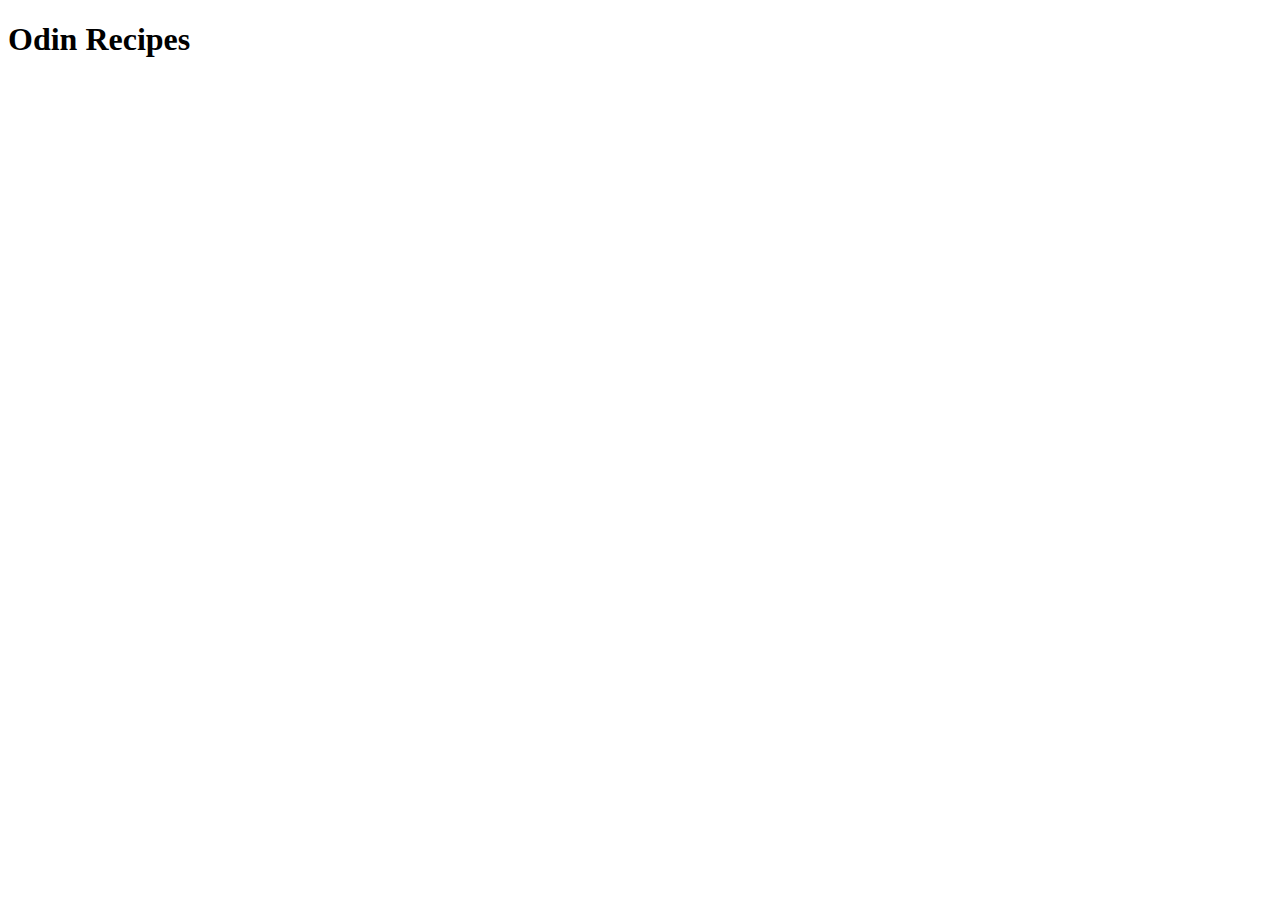
==== index.html @ cdbf5e08 "Create recipe website homepage" ====
<!DOCTYPE html>
<html lang="en">
<head>
    <meta charset="UTF-8">
    <meta name="viewport" content="width=device-width, initial-scale=1.0">
    <title>Document</title>
</head>
<body>
    <h1>Odin Recipes</h1>
</body>
</html>
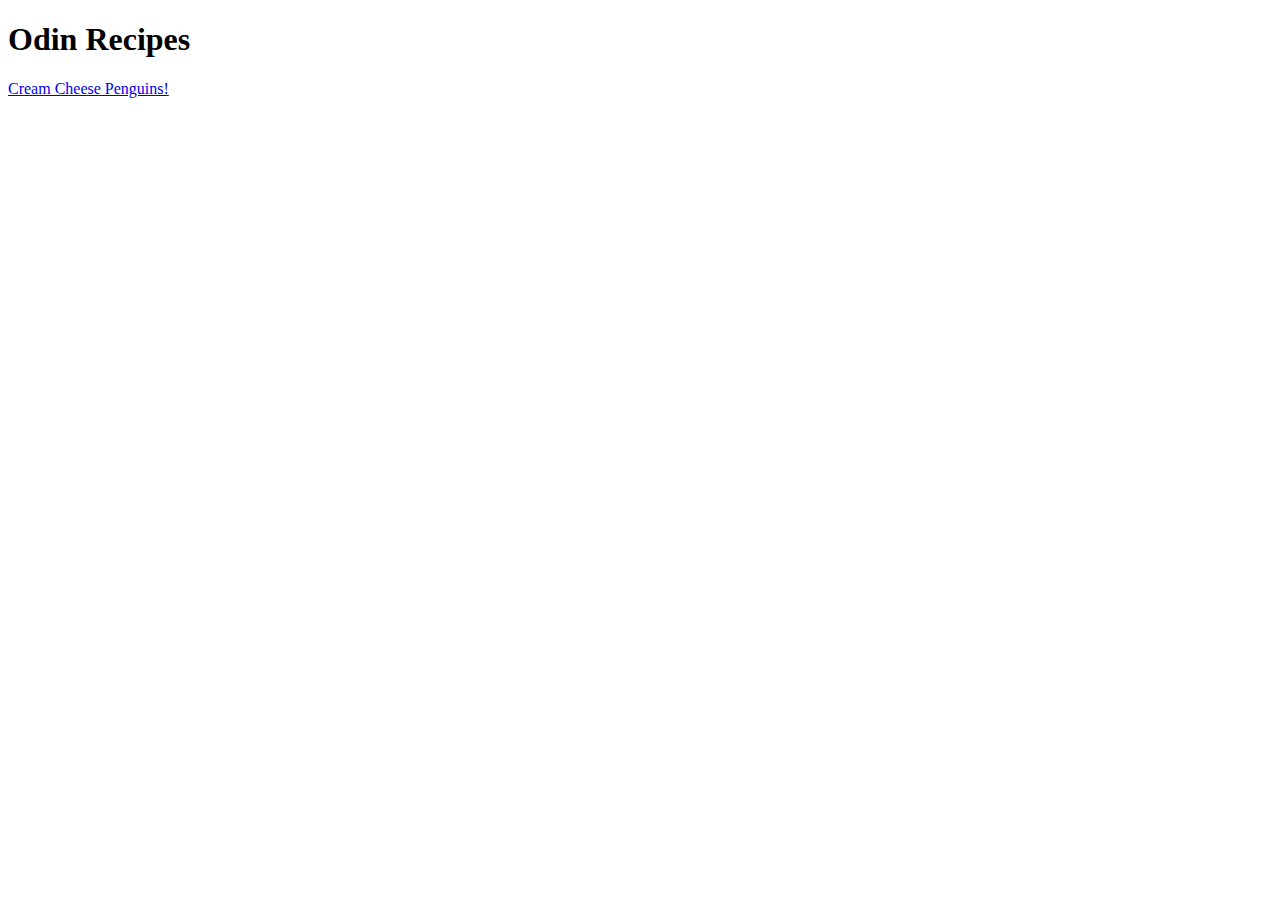
==== commit 7e9004f0: "Add cream cheese penguins link to homepage" ====
--- a/index.html
+++ b/index.html
@@ -7,5 +7,6 @@
 </head>
 <body>
     <h1>Odin Recipes</h1>
+    <a href="./recipes/cream-cheese-penguins.html">Cream Cheese Penguins!</a>
 </body>
 </html>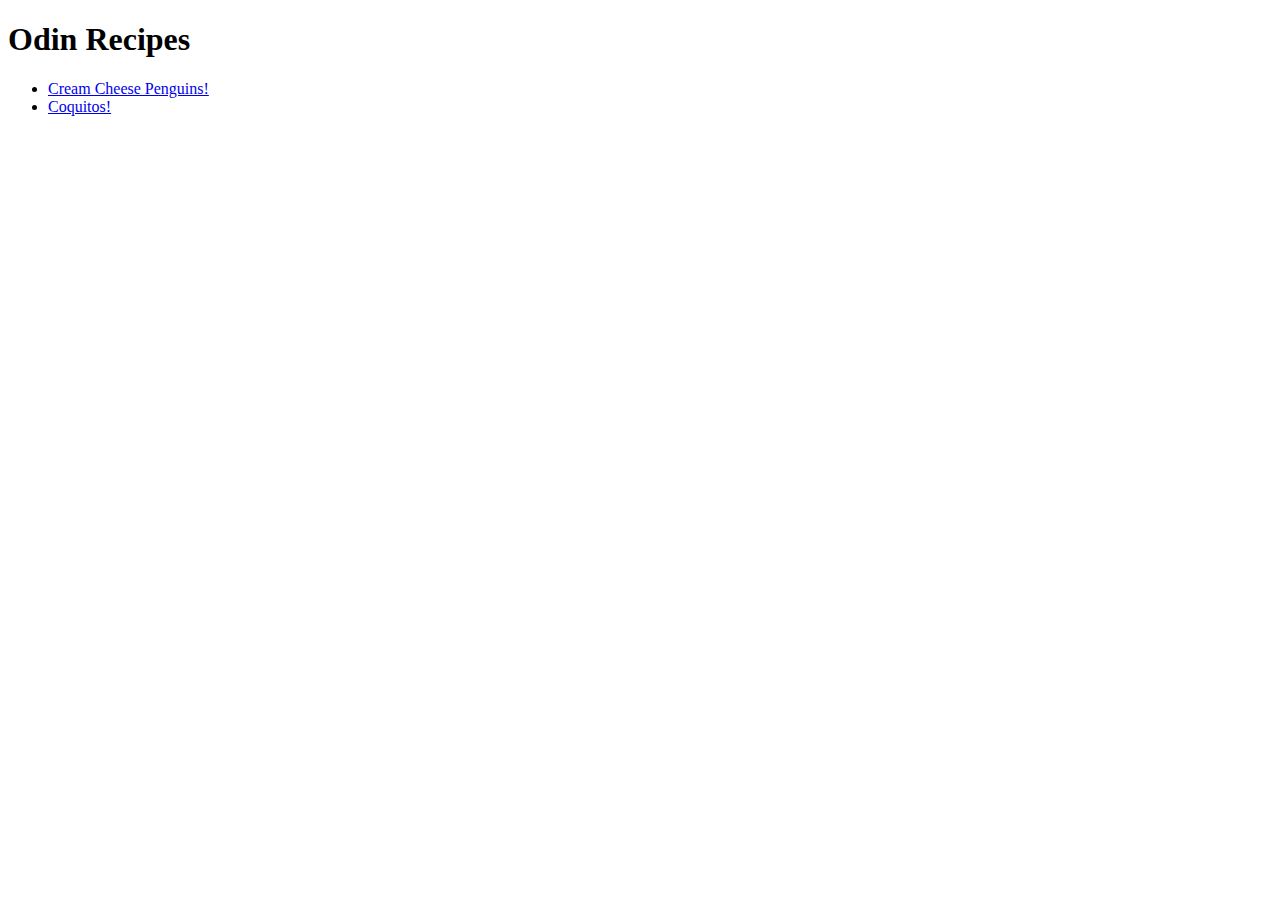
==== commit a71bf469: "Create list of links on Hompage" ====
--- a/index.html
+++ b/index.html
@@ -7,6 +7,10 @@
 </head>
 <body>
     <h1>Odin Recipes</h1>
-    <a href="./recipes/cream-cheese-penguins.html">Cream Cheese Penguins!</a>
+    <ul>
+    <li><a href="./recipes/cream-cheese-penguins.html">Cream Cheese Penguins!</a></li>
+    <li><a href="./recipes/coquito.html">Coquitos!</a></li>
+    </ul>
+
 </body>
 </html>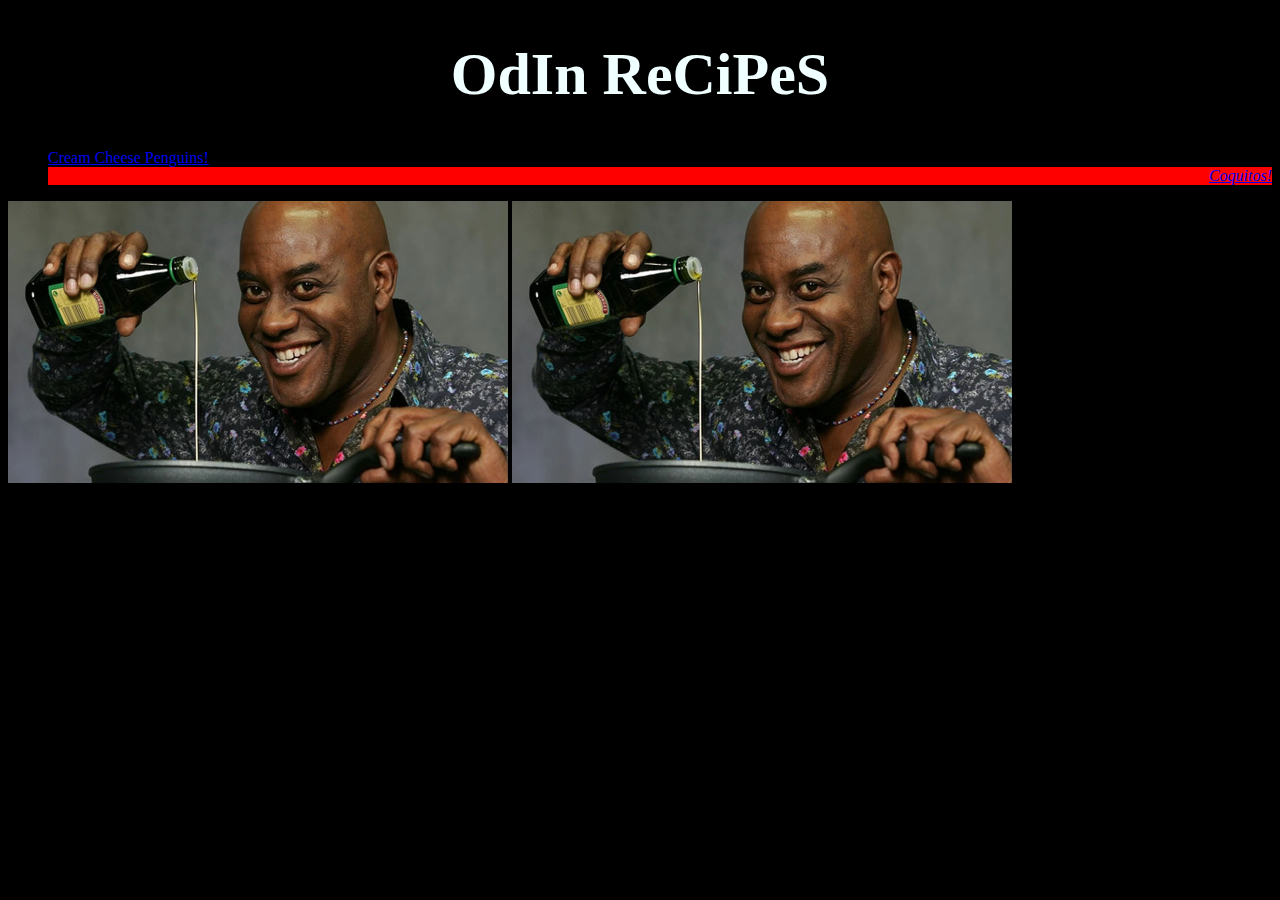
==== commit 67e7ab81: "Recipe page ainsley harriot edition" ====
--- a/index.html
+++ b/index.html
@@ -3,14 +3,15 @@
 <head>
     <meta charset="UTF-8">
     <meta name="viewport" content="width=device-width, initial-scale=1.0">
-    <title>Document</title>
+    <title>Spicy</title>
+    <link rel="stylesheet" href="styles.css">
 </head>
 <body>
-    <h1>Odin Recipes</h1>
+    <h1 class="main-title">OdIn ReCiPeS</h1>
     <ul>
-    <li><a href="./recipes/cream-cheese-penguins.html">Cream Cheese Penguins!</a></li>
-    <li><a href="./recipes/coquito.html">Coquitos!</a></li>
+        <li class="cream"><a href="./recipes/cream-cheese-penguins.html">Cream Cheese Penguins!</a></li>
+        <li id="coquitos"><a href="./recipes/coquito.html">Coquitos!</a></li>
     </ul>
-
-</body>
+    <img id="1" src="./recipes/Ainsley_Harriott.webp" alt="Ainsley Ainsley Harriott pouring oil into a frying pan smiling menacingly">
+    <img id="2" src="./recipes/Ainsley_Harriott.webp" alt="Ainsley Ainsley Harriott pouring oil into a frying pan smiling menacingly">
 </html>--- a/styles.css
+++ b/styles.css
@@ -0,0 +1,23 @@
+body {
+    background-color: black;
+}
+
+.main-title {
+font-size: 60px;
+color: azure;
+font-weight: 900;
+text-align: center;
+font-stretch: wider;
+}
+
+img {
+    width: 500px;
+    height: auto;
+    align-content: center;
+}
+
+#coquitos {
+background-color: red;
+font-style: italic;
+text-align: right;
+}